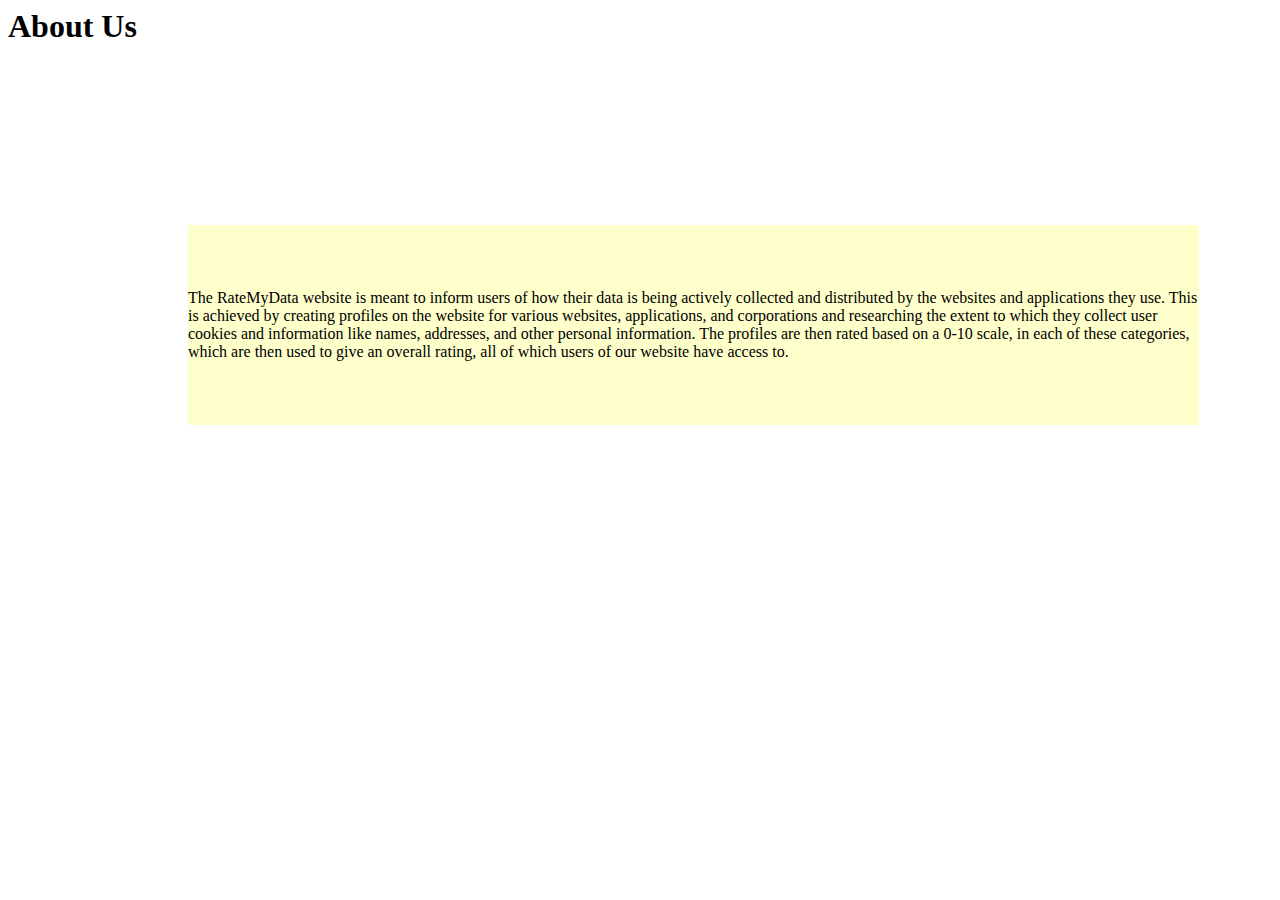
==== aboutus.html @ c0d3f8fc "ABOUT US page and linked" ====
<html lang="en">
   <head>
      <meta charset="UTF-8">
      <meta http-equiv="X-UA-Compatible" content="IE=edge">
      <meta name="viewport" content="width=device-width, initial-scale=1.0">
      <title>RateMyData: Example</title>
   </head>
   <body>
      <div class="section">
         <div class="container">
            <div class="content-section">
               <div class="title">
                  <h1>About Us</h1>
               </div>
      <!---make a pale yellow rectangle horizontally centered on the screen and centered vertically on the screen, 4/5 the width of the screen with 3 light blue buttons spaced evenly inside it and centered vertically and horizontally saying Example 1, Example 2, Example 3-->
      <div style="background-color: #FFFFCC; width: 80%; height: 200px; margin: 20vh; display: flex; justify-content: space-around; align-items: center;">
         The RateMyData website is meant to inform users of how their data is being actively collected and distributed by the websites and applications they use. 
         This is achieved by creating profiles on the website for various websites, applications, and corporations and researching the extent to which they collect user cookies and information like names, addresses, and other personal information. The profiles are then rated based on a 0-10 scale, in each of these categories, which are then used to give an overall rating, all of which users of our website have access to. 
      </div>
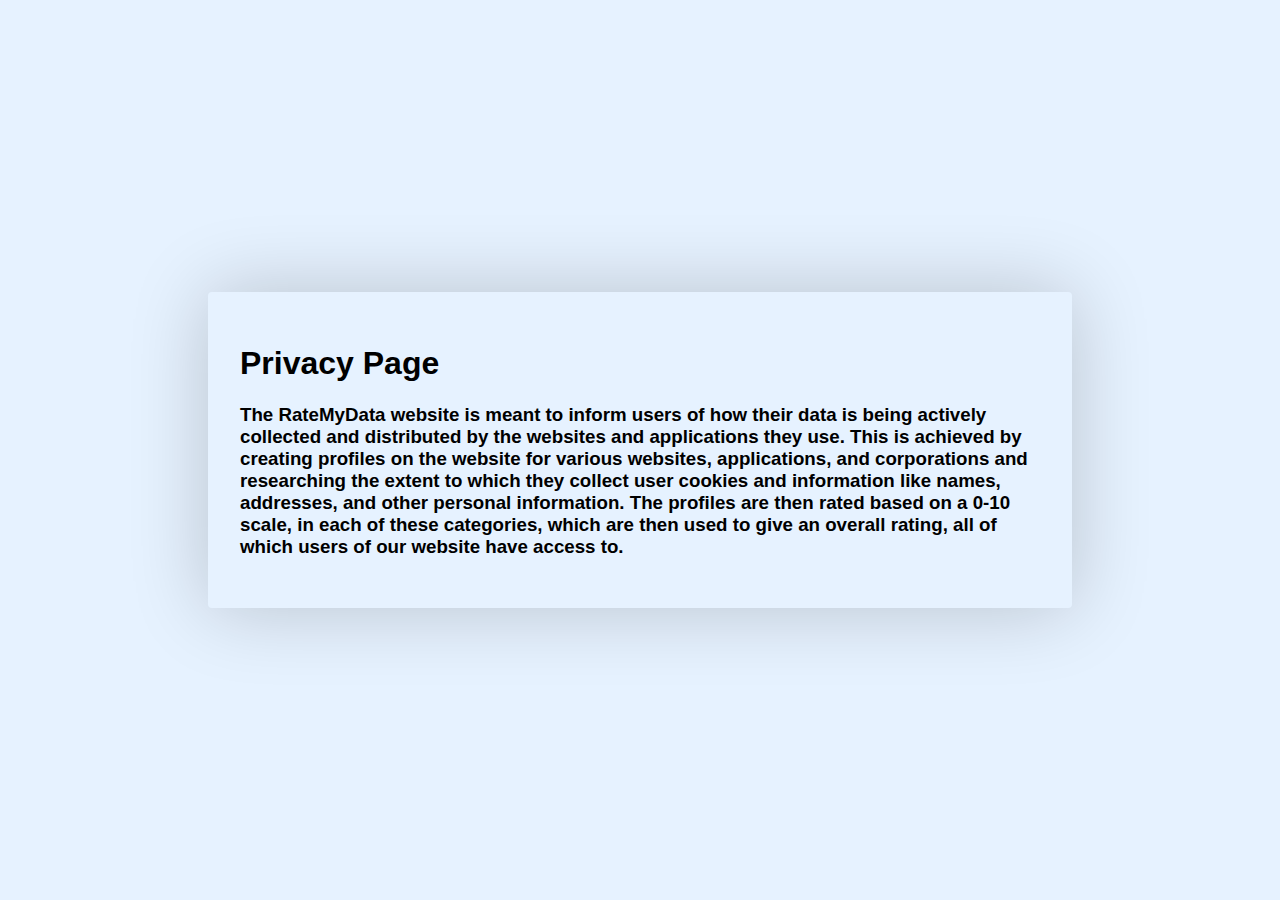
==== commit 39850795: "Updated Graphics" ====
--- a/aboutus.html
+++ b/aboutus.html
@@ -1,19 +1,25 @@
-<html lang="en">
-   <head>
-      <meta charset="UTF-8">
-      <meta http-equiv="X-UA-Compatible" content="IE=edge">
-      <meta name="viewport" content="width=device-width, initial-scale=1.0">
-      <title>RateMyData: Example</title>
-   </head>
-   <body>
-      <div class="section">
-         <div class="container">
-            <div class="content-section">
-               <div class="title">
-                  <h1>About Us</h1>
-               </div>
-      <!---make a pale yellow rectangle horizontally centered on the screen and centered vertically on the screen, 4/5 the width of the screen with 3 light blue buttons spaced evenly inside it and centered vertically and horizontally saying Example 1, Example 2, Example 3-->
-      <div style="background-color: #FFFFCC; width: 80%; height: 200px; margin: 20vh; display: flex; justify-content: space-around; align-items: center;">
-         The RateMyData website is meant to inform users of how their data is being actively collected and distributed by the websites and applications they use. 
-         This is achieved by creating profiles on the website for various websites, applications, and corporations and researching the extent to which they collect user cookies and information like names, addresses, and other personal information. The profiles are then rated based on a 0-10 scale, in each of these categories, which are then used to give an overall rating, all of which users of our website have access to. 
-      </div>+<!DOCTYPE html>
+<head>
+    <meta name="viewport" content="width=device-width, initial-scale=1.0">
+    <meta charset="utf-8">
+    <title>RateMyData: Privacy Policy</title>
+    <link rel="shortcut icon" href="/assets/favicon.ico">
+    <link rel="stylesheet" href="./src/privacy.css">
+</head
+<body>
+	<div class="section">
+		<div class="container">
+			<div class="content-section">
+				<div class="title">
+					<h1>Privacy Page</h1>
+				</div>
+				<div class="content">
+					<h3>The RateMyData website is meant to inform users of how their data is being actively collected and distributed by the websites and applications they use. 
+                  This is achieved by creating profiles on the website for various websites, applications, and corporations and researching the extent to which they collect user cookies and information like names, addresses, and other personal information. The profiles are then rated based on a 0-10 scale, in each of these categories, which are then used to give an overall rating, all of which users of our website have access to. 
+                        </p>
+				</div>
+			</div>
+		</div>
+	</div>
+</body>
+     --- a/src/privacy.css
+++ b/src/privacy.css
@@ -0,0 +1,130 @@
+body {
+    --color-primary: #166cce;
+    --color-primary-dark: #166cce;
+    --color-secondary: #252c6a;
+    --color-error: #cc3333;
+    --color-success: #166cce;
+    --border-radius: 4px;
+
+    margin: 0;
+    height: 100vh;
+    display: flex;
+    align-items: center;
+    justify-content: center;
+    font-size: 18px;
+    background: url(./e6f2ff.jpg);
+    background-size: cover;
+}
+
+.container {
+    width: 800px;
+    max-width: 800px;
+    margin: 1rem;
+    padding: 2rem;
+    box-shadow: 0 0 80px rgba(0, 0, 0, 0.2);
+    border-radius: var(--border-radius);
+    background: #e6f2ff;
+}
+
+.container,
+.form__input,
+.form__button {
+    font: 500 1rem 'Quicksand', sans-serif;
+}
+
+.form--hidden {
+    display: none;
+}
+
+.form > *:first-child {
+    margin-top: 0;
+}
+
+.form > *:last-child {
+    margin-bottom: 0;
+}
+
+.form__title {
+    margin-bottom: 2rem;
+    text-align: center;
+}
+
+.form__message {
+    text-align: center;
+    margin-bottom: 1rem;
+}
+
+.form__message--success {
+    color: var(--color-success);
+}
+
+.form__message--error {
+    color: var(--color-error);
+}
+
+.form__input-group {
+    margin-bottom: 1rem;
+}
+
+.form__input {
+    display: block;
+    width: 100%;
+    padding: 0.75rem;
+    box-sizing: border-box;
+    border-radius: var(--border-radius);
+    border: 1px solid #dddddd;
+    outline: none;
+    background: #eeeeee;
+    transition: background 0.2s, border-color 0.2s;
+}
+
+.form__input:focus {
+    border-color: var(--color-primary);
+    background: #ffffff;
+}
+
+.form__input--error {
+    color: var(--color-error);
+    border-color: var(--color-error);
+}
+
+.form__input-error-message {
+    margin-top: 0.5rem;
+    font-size: 0.85rem;
+    color: var(--color-error);
+}
+
+.form__button {
+    width: 100%;
+    padding: 1rem 2rem;
+    font-weight: bold;
+    font-size: 1.1rem;
+    color: #ffffff;
+    border: none;
+    border-radius: var(--border-radius);
+    outline: none;
+    cursor: pointer;
+    background: var(--color-primary);
+}
+
+.form__button:hover {
+    background: var(--color-primary-dark);
+}
+
+.form__button:active {
+    transform: scale(0.98);
+}
+
+.form__text {
+    text-align: center;
+}
+
+.form__link {
+    color: var(--color-secondary);
+    text-decoration: none;
+    cursor: pointer;
+}
+
+.form__link:hover {
+    text-decoration: underline;
+}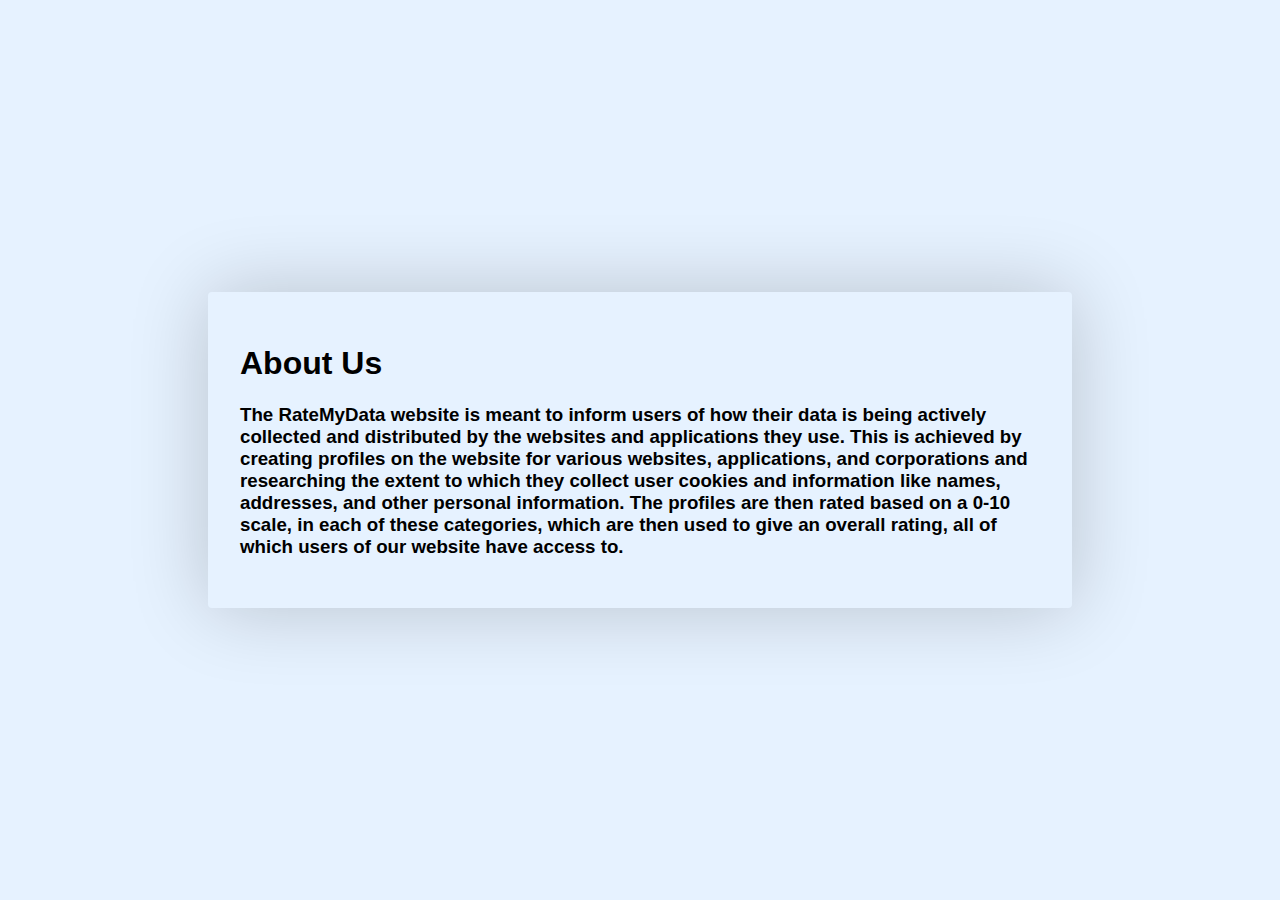
==== commit 5dee645f: "Elvis About about us page" ====
--- a/aboutus.html
+++ b/aboutus.html
@@ -11,7 +11,7 @@
 		<div class="container">
 			<div class="content-section">
 				<div class="title">
-					<h1>Privacy Page</h1>
+					<h1>About Us</h1>
 				</div>
 				<div class="content">
 					<h3>The RateMyData website is meant to inform users of how their data is being actively collected and distributed by the websites and applications they use. 
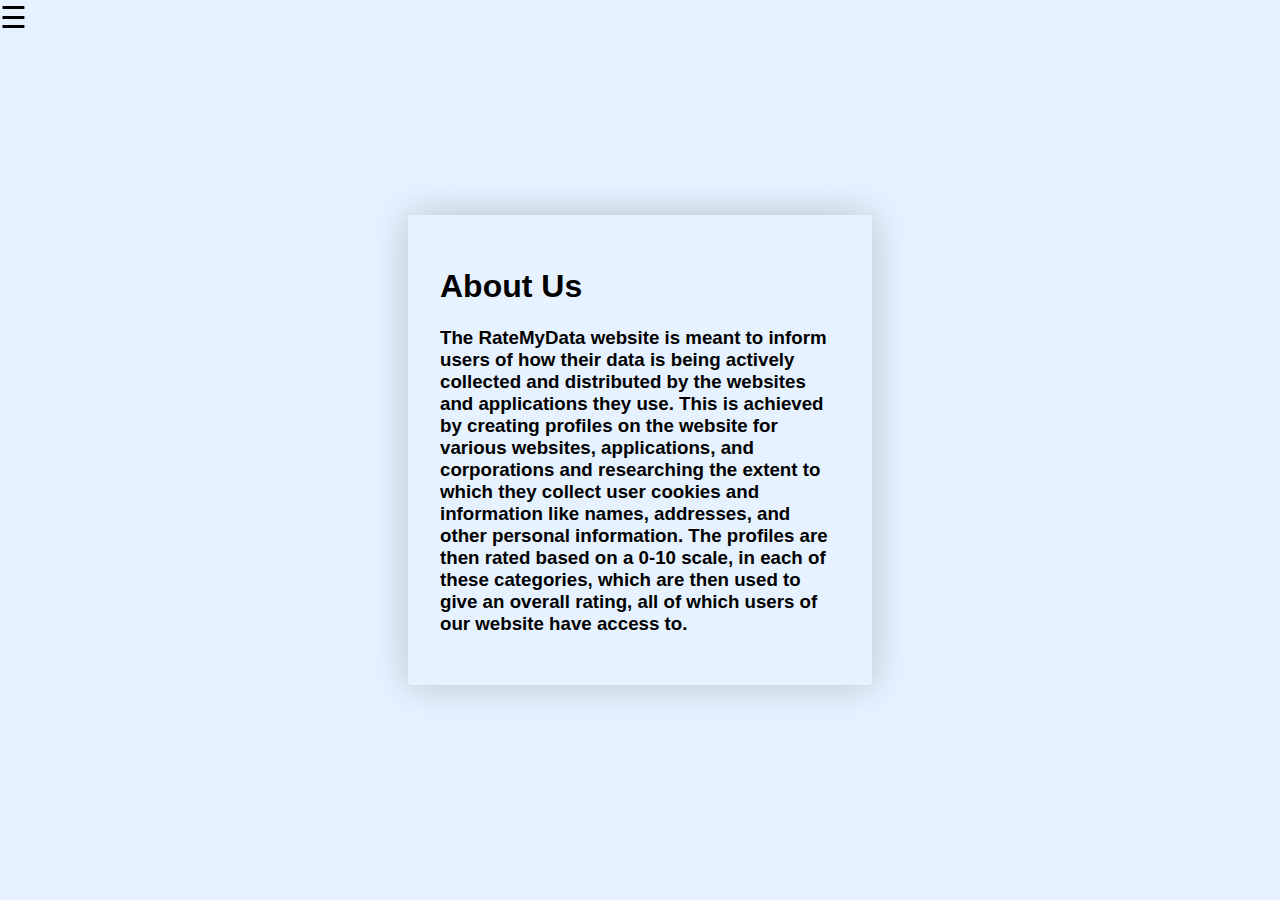
==== commit 69598ce4: "made changed and fixed some syntax errors. Also added a side menue to the pages" ====
--- a/aboutus.html
+++ b/aboutus.html
@@ -4,8 +4,78 @@
     <meta charset="utf-8">
     <title>RateMyData: Privacy Policy</title>
     <link rel="shortcut icon" href="/assets/favicon.ico">
-    <link rel="stylesheet" href="./src/privacy.css">
-</head
+	<link rel="stylesheet" href="./src/main.css">
+
+</head>
+
+<style>
+	body {
+	  font-family: "Lato", sans-serif;
+	}
+	.sidenav {
+	  height: 100%;
+	  width: 0;
+	  position: fixed;
+	  z-index: 1;
+	  top: 0;
+	  left: 0;
+	  background-color: #111;
+	  overflow-x: hidden;
+	  transition: 0.5s;
+	  padding-top: 60px;
+	}
+	
+	.sidenav a {
+	  padding: 8px 8px 8px 32px;
+	  text-decoration: none;
+	  font-size: 25px;
+	  color: #818181;
+	  display: block;
+	  transition: 0.3s;
+	}
+	
+	.sidenav a:hover {
+	  color: #f1f1f1;
+	}
+	
+	.sidenav .closebtn {
+	  position: absolute;
+	  top: 0;
+	  right: 25px;
+	  font-size: 36px;
+	  margin-left: 50px;
+	}
+	
+</style>
+
+<body>
+
+<div id="mySidenav" class="sidenav">
+	<a href="javascript:void(0)" class="closebtn" onclick="closeNav()">&times;</a>
+	<a href="index.html">Homepage</a>
+	<a href="page2.html">Examples</a>
+	<a href="login.html">Login</a>
+	<a href="privacypolicy.html">Privacy Policy</a>
+	<a href="aboutus.html">About us</a>
+</div>
+
+<div style = "position:fixed; left:0px; top:0px;">
+	<span style="font-size:30px;cursor:pointer" onclick="openNav()">&#9776; </span>
+</div>
+
+<script>
+
+function openNav() {
+  document.getElementById("mySidenav").style.width = "250px";
+}
+
+function closeNav() {
+  document.getElementById("mySidenav").style.width = "0";
+}
+</script>
+
+</body>
+
 <body>
 	<div class="section">
 		<div class="container">
@@ -16,10 +86,9 @@
 				<div class="content">
 					<h3>The RateMyData website is meant to inform users of how their data is being actively collected and distributed by the websites and applications they use. 
                   This is achieved by creating profiles on the website for various websites, applications, and corporations and researching the extent to which they collect user cookies and information like names, addresses, and other personal information. The profiles are then rated based on a 0-10 scale, in each of these categories, which are then used to give an overall rating, all of which users of our website have access to. 
-                        </p>
+					</h3>
 				</div>
 			</div>
 		</div>
 	</div>
 </body>
-     --- a/src/main.css
+++ b/src/main.css
@@ -0,0 +1,131 @@
+body {
+    --color-primary: #166cce;
+    --color-primary-dark: #166cce;
+    --color-secondary: #252c6a;
+    --color-error: #cc3333;
+    --color-success: #166cce;
+    --border-radius: 4px;
+
+    margin: 0;
+    height: 100vh;
+    display: flex;
+    align-items: center;
+    justify-content: center;
+    font-size: 18px;
+    background: url(./e6f2ff.jpg);
+    background-size: cover;
+}
+
+.container {
+    width: 400px;
+    max-width: 400px;
+    margin: 1rem;
+    padding: 2rem;
+    box-shadow: 0 0 40px rgba(0, 0, 0, 0.2);
+    border-radius: var(--border-radius);
+    background: #e6f2ff;
+}
+
+.container,
+.form__input,
+.form__button {
+    font: 500 1rem 'Quicksand', sans-serif;
+}
+
+.form--hidden {
+    display: none;
+}
+
+.form > *:first-child {
+    margin-top: 0;
+}
+
+.form > *:last-child {
+    margin-bottom: 0;
+}
+
+.form__title {
+    margin-bottom: 2rem;
+    text-align: center;
+}
+
+.form__message {
+    text-align: center;
+    margin-bottom: 1rem;
+}
+
+.form__message--success {
+    color: var(--color-success);
+}
+
+.form__message--error {
+    color: var(--color-error);
+}
+
+.form__input-group {
+    margin-bottom: 1rem;
+}
+
+.form__input {
+    display: block;
+    width: 100%;
+    padding: 0.75rem;
+    box-sizing: border-box;
+    border-radius: var(--border-radius);
+    border: 1px solid #dddddd;
+    outline: none;
+    background: #eeeeee;
+    transition: background 0.2s, border-color 0.2s;
+}
+
+.form__input:focus {
+    border-color: var(--color-primary);
+    background: #ffffff;
+}
+
+.form__input--error {
+    color: var(--color-error);
+    border-color: var(--color-error);
+}
+
+.form__input-error-message {
+    margin-top: 0.5rem;
+    font-size: 0.85rem;
+    color: var(--color-error);
+}
+
+.form__button {
+    width: 100%;
+    padding: 1rem 2rem;
+    font-weight: bold;
+    font-size: 1.1rem;
+    color: #ffffff;
+    border: none;
+    border-radius: var(--border-radius);
+    outline: none;
+    cursor: pointer;
+    background: var(--color-primary);
+}
+
+.form__button:hover {
+    background: var(--color-primary-dark);
+}
+
+.form__button:active {
+    transform: scale(0.98);
+}
+
+.form__text {
+    text-align: center;
+}
+
+.form__link {
+    color: var(--color-secondary);
+    text-decoration: none;
+    cursor: pointer;
+}
+
+.form__link:hover {
+    text-decoration: underline;
+}
+
